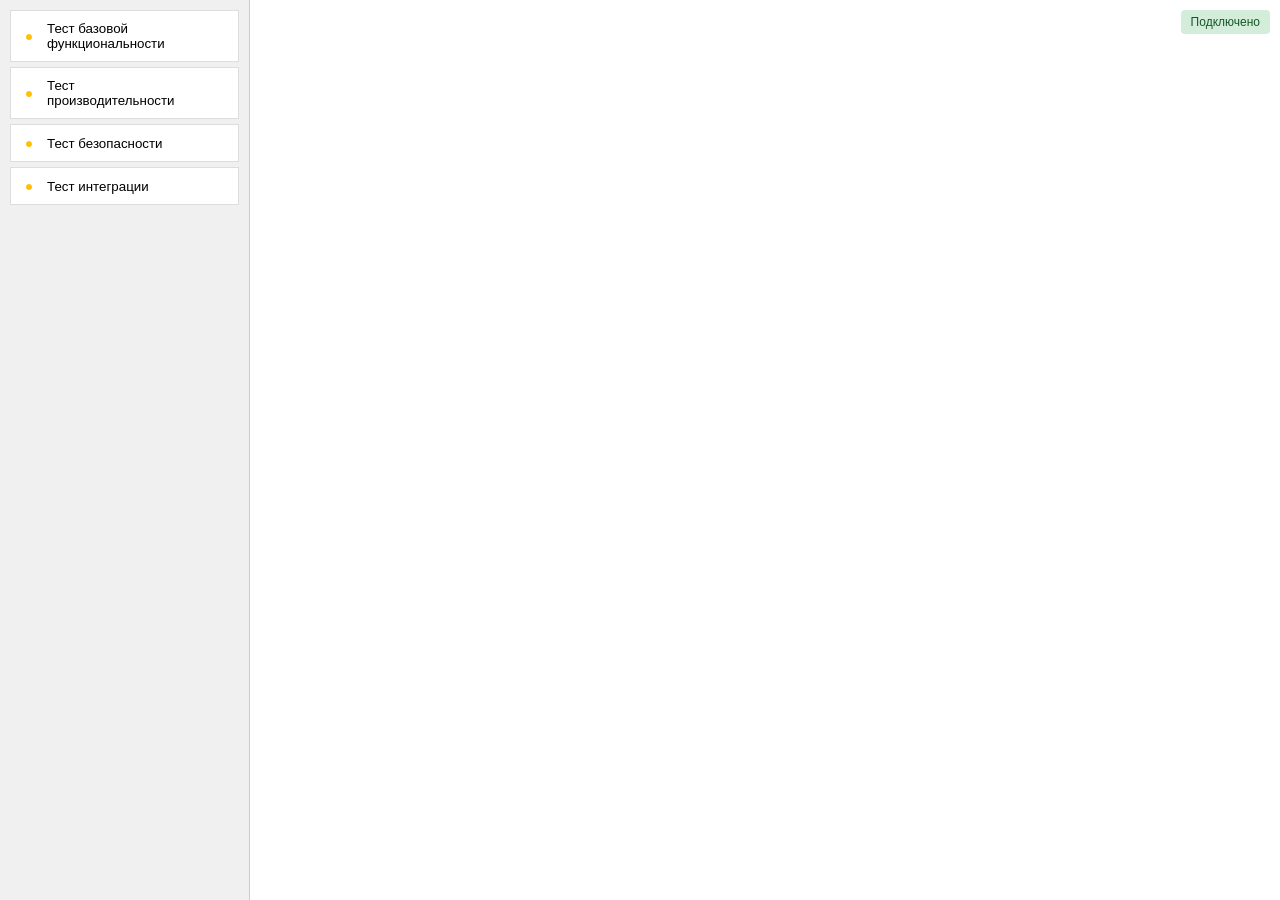
==== src/main/resources/static/main-page.html @ 1ab0d84e "merge perplexity proj" ====
<!DOCTYPE html>
<html lang="ru">
<head>
    <meta charset="UTF-8">
    <meta name="viewport" content="width=device-width, initial-scale=1.0">
    <title>Advanced Test System</title>
    <style>
        * {
            margin: 0;
            padding: 0;
            box-sizing: border-box;
        }
        
        body {
            font-family: Arial, sans-serif;
            height: 100vh;
            display: flex;
        }
        
        .sidebar {
            width: 250px;
            background: #f0f0f0;
            border-right: 1px solid #ccc;
            padding: 10px;
            overflow-y: auto;
        }
        
        .tab {
            display: flex;
            align-items: center;
            justify-content: space-between;
            width: 100%;
            padding: 10px;
            margin-bottom: 5px;
            background: white;
            border: 1px solid #ddd;
            cursor: pointer;
            text-align: left;
        }
        
        .tab:hover {
            background: #e9e9e9;
        }
        
        .tab.active {
            background: #007acc;
            color: white;
        }
        
        .tab-left {
            display: flex;
            align-items: center;
            flex: 1;
        }
        
        .tab-status {
            margin-right: 10px;
            font-size: 14px;
            min-width: 16px;
            height: 16px;
            display: flex;
            align-items: center;
            justify-content: center;
        }
        
        .tab-spinner {
            margin-left: 10px;
            min-width: 16px;
            height: 16px;
            display: flex;
            align-items: center;
            justify-content: center;
        }
        
        .main-content {
            flex: 1;
            display: flex;
            flex-direction: column;
            padding: 20px;
            height: 100vh;
            overflow: hidden;
        }
        
        .checks-container {
            display: flex;
            gap: 10px;
            margin-bottom: 20px;
            flex-wrap: wrap;
        }
        
        .check-tile {
            position: relative;
            padding: 15px 20px;
            background: #f8f8f8;
            border: 2px solid #ddd;
            border-radius: 5px;
            cursor: pointer;
            min-width: 120px;
            text-align: center;
            display: flex;
            align-items: center;
            justify-content: center;
        }
        
        .check-tile:hover {
            background: #e8e8e8;
        }
        
        .check-tile.active {
            border-color: #007acc;
            background: #e6f3ff;
        }
        
        .check-tile-status {
            position: absolute;
            top: 5px;
            left: 5px;
            font-size: 14px;
            width: 16px;
            height: 16px;
            display: flex;
            align-items: center;
            justify-content: center;
        }
        
        .check-tile-spinner {
            position: absolute;
            top: 5px;
            right: 5px;
            font-size: 14px;
            width: 16px;
            height: 16px;
            display: flex;
            align-items: center;
            justify-content: center;
        }
        
        .prompt-section {
            margin-bottom: 20px;
            border: 1px solid #ddd;
            border-radius: 4px;
            background: white;
        }
        
        .prompt-header {
            display: flex;
            justify-content: between;
            align-items: center;
            padding: 10px;
            background: #f8f8f8;
            border-bottom: 1px solid #ddd;
            cursor: pointer;
            user-select: none;
        }
        
        .prompt-title {
            font-weight: bold;
        }
        
        .collapse-btn {
            background: none;
            border: none;
            font-size: 16px;
            cursor: pointer;
            padding: 5px;
            margin-left: auto;
        }
        
        .prompt-content {
            padding: 10px;
        }
        
        .prompt-content.collapsed {
            display: none;
        }
        
        .prompt-input {
            width: 100%;
            min-height: 100px;
            padding: 10px;
            border: 1px solid #ccc;
            border-radius: 4px;
            resize: vertical;
            font-family: inherit;
            margin-bottom: 10px;
        }
        
        .fields-container {
            padding: 10px;
            background: #f9f9f9;
            border: 1px solid #ddd;
            border-radius: 4px;
            margin-bottom: 10px;
        }
        
        .fields-title {
            font-weight: bold;
            margin-bottom: 10px;
        }
        
        .field-item {
            display: inline-block;
            padding: 5px 10px;
            margin: 2px;
            background: #007acc;
            color: white;
            border-radius: 3px;
            cursor: grab;
            user-select: none;
        }
        
        .field-item:hover {
            background: #005a9e;
        }
        
        .field-item.selected {
            background: #ff6b35;
        }
        
        .field-item.dragging {
            opacity: 0.5;
            cursor: grabbing;
        }
        
        .json-viewer {
            background: #f5f5f5;
            border: 1px solid #ddd;
            border-radius: 4px;
            padding: 10px;
        }
        
        .json-viewer-title {
            font-weight: bold;
            margin-bottom: 5px;
            color: #333;
        }
        
        .json-content {
            background: #2d3748;
            color: #e2e8f0;
            padding: 10px;
            border-radius: 4px;
            font-family: 'Courier New', monospace;
            font-size: 12px;
            white-space: pre-wrap;
            max-height: 150px;
            overflow-y: auto;
        }
        
        .chat-area {
            flex: 1;
            display: flex;
            flex-direction: column;
            border: 1px solid #ccc;
            border-radius: 4px;
            background: white;
            min-height: 0;
            overflow: hidden;
        }
        
        .chat-messages {
            flex: 1;
            padding: 10px;
            overflow-y: auto;
            min-height: 0;
        }
        
        .chat-input-area {
            border-top: 1px solid #ccc;
            padding: 10px;
            background: #f9f9f9;
        }
        
        .chat-input-container {
            display: flex;
            gap: 10px;
            align-items: flex-end;
        }
        
        .chat-input {
            flex: 1;
            min-height: 40px;
            max-height: 120px;
            padding: 10px;
            border: 1px solid #ccc;
            border-radius: 4px;
            resize: none;
            font-family: inherit;
            overflow-y: auto;
        }
        
        .chat-buttons {
            display: flex;
            flex-direction: column;
            gap: 5px;
        }
        
        .chat-btn {
            padding: 8px 15px;
            border: none;
            border-radius: 4px;
            cursor: pointer;
            font-size: 12px;
            min-width: 70px;
        }
        
        .send-btn {
            background: #007acc;
            color: white;
        }
        
        .send-btn:hover:not(:disabled) {
            background: #005a9e;
        }
        
        .send-btn:disabled {
            background: #ccc;
            cursor: not-allowed;
        }
        
        .stop-btn {
            background: #dc3545;
            color: white;
        }
        
        .stop-btn:hover {
            background: #c82333;
        }
        
        .stop-btn:disabled {
            background: #ccc;
            cursor: not-allowed;
        }
        
        .chat-message {
            margin-bottom: 10px;
            padding: 8px;
            border-radius: 4px;
        }
        
        .chat-message.user {
            background: #e3f2fd;
            text-align: right;
        }
        
        .chat-message.system {
            background: #f3e5f5;
        }
        
        .chat-message.comment {
            background: #fff3cd;
            font-style: italic;
            color: #856404;
        }
        
        .chat-message.match {
            background: #d4edda;
            color: #155724;
            font-weight: bold;
        }
        
        .hidden {
            display: none;
        }
        
        .loading {
            opacity: 0.6;
            pointer-events: none;
        }
        
        /* Индикаторы статуса */
        .status-success {
            color: #28a745;
        }
        
        .status-error {
            color: #dc3545;
        }
        
        .status-warning {
            color: #ffc107;
        }
        
        .status-processing {
            color: #007bff;
        }
        
        .status-matched {
            color: #28a745;
            font-weight: bold;
        }
        
        /* Спиннер */
        .spinner {
            width: 14px;
            height: 14px;
            border: 2px solid #f3f3f3;
            border-top: 2px solid #007bff;
            border-radius: 50%;
            animation: spin 1s linear infinite;
        }
        
        @keyframes spin {
            0% { transform: rotate(0deg); }
            100% { transform: rotate(360deg); }
        }
        
        /* Статус подключения SSE */
        .connection-status {
            position: fixed;
            top: 10px;
            right: 10px;
            padding: 5px 10px;
            border-radius: 4px;
            font-size: 12px;
            z-index: 1000;
        }
        
        .connection-status.connected {
            background: #d4edda;
            color: #155724;
        }
        
        .connection-status.disconnected {
            background: #f8d7da;
            color: #721c24;
        }
        
        .connection-status.connecting {
            background: #fff3cd;
            color: #856404;
        }
    </style>
</head>
<body>
    <div class="connection-status connecting" id="connection-status">Подключение...</div>
    
    <div class="sidebar">
        <div id="tabs-container"></div>
    </div>
    
    <div class="main-content">
        <div id="content-area" class="hidden">
            <div class="checks-container" id="checks-container"></div>
            
            <div id="details-section" class="hidden">
                <div class="prompt-section">
                    <div class="prompt-header" onclick="testSystem.togglePromptSection()">
                        <span class="prompt-title">Настройка промпта</span>
                        <button class="collapse-btn" id="collapse-btn">▼</button>
                    </div>
                    <div class="prompt-content" id="prompt-content">
                        <textarea 
                            id="prompt-input" 
                            class="prompt-input" 
                            placeholder="Введите промпт..."
                        ></textarea>
                        
                        <div class="fields-container">
                            <div class="fields-title">Доступные плейсхолдеры (перетащите в поле выше):</div>
                            <div id="fields-list"></div>
                        </div>
                        
                        <div class="json-viewer">
                            <div class="json-viewer-title">Значение плейсхолдера:</div>
                            <div class="json-content" id="json-content">Выберите плейсхолдер для просмотра его значения</div>
                        </div>
                    </div>
                </div>
                
                <div class="chat-area" id="chat-area">
                    <div class="chat-messages" id="chat-messages">
                        <div class="chat-message system">Выберите проверку и введите промпт для начала чата</div>
                    </div>
                    <div class="chat-input-area">
                        <div class="chat-input-container">
                            <textarea 
                                id="chat-input" 
                                class="chat-input" 
                                placeholder="Введите сообщение... (Ctrl+Enter для отправки)"
                                rows="1"
                            ></textarea>
                            <div class="chat-buttons">
                                <button id="send-btn" class="chat-btn send-btn">Отправить</button>
                                <button id="stop-btn" class="chat-btn stop-btn hidden">Остановить</button>
                            </div>
                        </div>
                    </div>
                </div>
            </div>
        </div>
    </div>

    <script>
        // Основной класс системы тестов с сохранением данных
        class TestSystem {
            constructor() {
                this.tests = [];
                this.checks = [];
                this.fields = [];
                this.currentTest = null;
                this.currentCheck = null;
                
                // Сохраняемые данные для каждой комбинации тест+проверка
                this.savedData = {
                    prompts: {}, // testId_checkId: prompt
                    chats: {},   // testId_checkId: messages[]
                    statuses: {
                        tests: {},   // testId: status
                        checks: {},  // checkId: status
                        processing: { // testId_checkId: boolean
                            tests: {},
                            checks: {}
                        }
                    }
                };
                
                // Восстанавливаем данные из localStorage
                this.loadFromStorage();
                
                this.init();
            }
            
            async init() {
                await this.loadTests();
                await this.loadChecks();
                await this.loadFields();
                this.setupEventListeners();
                this.initSSE();
            }
            
            // Сохранение/загрузка данных
            saveToStorage() {
                try {
                    localStorage.setItem('testSystemData', JSON.stringify(this.savedData));
                } catch (error) {
                    console.warn('Не удалось сохранить данные в localStorage:', error);
                }
            }
            
            loadFromStorage() {
                try {
                    const saved = localStorage.getItem('testSystemData');
                    if (saved) {
                        this.savedData = { ...this.savedData, ...JSON.parse(saved) };
                    }
                } catch (error) {
                    console.warn('Не удалось загрузить данные из localStorage:', error);
                }
            }
            
            // Получение ключа для сохранения данных
            getDataKey(testId, checkId) {
                return `${testId}_${checkId}`;
            }
            
            async loadTests() {
                try {
                    // В реальном приложении: const response = await fetch('/tests');
                    const mockTests = [
                        { id: 1, name: 'Тест базовой функциональности' },
                        { id: 2, name: 'Тест производительности' },
                        { id: 3, name: 'Тест безопасности' },
                        { id: 4, name: 'Тест интеграции' }
                    ];
                    
                    this.tests = mockTests;
                    
                    // Инициализируем статусы по умолчанию, если их нет
                    mockTests.forEach(test => {
                        if (!(test.id in this.savedData.statuses.tests)) {
                            this.savedData.statuses.tests[test.id] = 'warning';
                        }
                    });
                    
                    this.renderTabs();
                } catch (error) {
                    console.error('Ошибка загрузки тестов:', error);
                }
            }
            
            async loadChecks() {
                try {
                    // В реальном приложении: const response = await fetch('/checks');
                    const mockChecks = [
                        { id: 1, name: 'Проверка A' },
                        { id: 2, name: 'Проверка B' },
                        { id: 3, name: 'Проверка C' },
                        { id: 4, name: 'Проверка D' }
                    ];
                    
                    this.checks = mockChecks;
                    
                    // Инициализируем статусы по умолчанию
                    mockChecks.forEach(check => {
                        if (!(check.id in this.savedData.statuses.checks)) {
                            this.savedData.statuses.checks[check.id] = 'warning';
                        }
                    });
                } catch (error) {
                    console.error('Ошибка загрузки проверок:', error);
                }
            }
            
            async loadFields() {
                try {
                    // В реальном приложении: const response = await fetch('/fields');
                    const mockFields = [
                        { 
                            id: 1, 
                            name: '{user_name}', 
                            description: 'Имя пользователя',
                            value: {
                                "type": "string",
                                "example": "Иван Иванов",
                                "source": "user_profile"
                            }
                        },
                        { 
                            id: 2, 
                            name: '{user_email}', 
                            description: 'Email пользователя',
                            value: {
                                "type": "string",
                                "format": "email",
                                "example": "ivan.ivanov@example.com",
                                "validation": "required"
                            }
                        },
                        { 
                            id: 3, 
                            name: '{current_date}', 
                            description: 'Текущая дата',
                            value: {
                                "type": "datetime",
                                "format": "ISO 8601",
                                "example": "2025-09-28T10:30:00Z",
                                "timezone": "UTC"
                            }
                        },
                        { 
                            id: 4, 
                            name: '{system_version}', 
                            description: 'Версия системы',
                            value: {
                                "type": "string",
                                "current": "v2.4.1",
                                "release_date": "2025-09-15",
                                "changelog_url": "/api/changelog"
                            }
                        },
                        { 
                            id: 5, 
                            name: '{request_id}', 
                            description: 'ID запроса',
                            value: {
                                "type": "uuid",
                                "format": "UUID v4",
                                "example": "123e4567-e89b-12d3-a456-426614174000",
                                "auto_generated": true
                            }
                        }
                    ];
                    
                    this.fields = mockFields;
                    this.renderFields();
                } catch (error) {
                    console.error('Ошибка загрузки полей:', error);
                }
            }
            
            renderTabs() {
                const container = document.getElementById('tabs-container');
                container.innerHTML = '';
                
                this.tests.forEach(test => {
                    const tab = document.createElement('button');
                    tab.className = 'tab';
                    if (this.currentTest && this.currentTest.id === test.id) {
                        tab.classList.add('active');
                    }
                    tab.onclick = () => this.selectTest(test);
                    
                    const leftPart = document.createElement('div');
                    leftPart.className = 'tab-left';
                    
                    const status = document.createElement('span');
                    status.className = 'tab-status';
                    status.innerHTML = this.getStatusIcon(this.savedData.statuses.tests[test.id]);
                    
                    const content = document.createElement('span');
                    content.textContent = test.name;
                    
                    const spinner = document.createElement('span');
                    spinner.className = 'tab-spinner';
                    if (this.savedData.statuses.processing.tests[test.id]) {
                        spinner.innerHTML = '<div class="spinner"></div>';
                    }
                    
                    leftPart.appendChild(status);
                    leftPart.appendChild(content);
                    tab.appendChild(leftPart);
                    tab.appendChild(spinner);
                    
                    container.appendChild(tab);
                });
            }
            
            selectTest(test) {
                // Сохраняем текущие данные перед переключением
                this.saveCurrentData();
                
                this.currentTest = test;
                this.currentCheck = null;
                
                // Обновляем активную вкладку
                document.querySelectorAll('.tab').forEach(tab => tab.classList.remove('active'));
                event.target.closest('.tab').classList.add('active');
                
                this.renderChecks();
                document.getElementById('content-area').classList.remove('hidden');
                document.getElementById('details-section').classList.add('hidden');
            }
            
            renderChecks() {
                const container = document.getElementById('checks-container');
                container.innerHTML = '';
                
                this.checks.forEach(check => {
                    const tile = document.createElement('div');
                    tile.className = 'check-tile';
                    if (this.currentCheck && this.currentCheck.id === check.id) {
                        tile.classList.add('active');
                    }
                    tile.onclick = () => this.selectCheck(check);
                    
                    const content = document.createTextNode(check.name);
                    tile.appendChild(content);
                    
                    const status = document.createElement('span');
                    status.className = 'check-tile-status';
                    status.innerHTML = this.getStatusIcon(this.savedData.statuses.checks[check.id]);
                    tile.appendChild(status);
                    
                    const spinner = document.createElement('span');
                    spinner.className = 'check-tile-spinner';
                    const key = this.getDataKey(this.currentTest.id, check.id);
                    if (this.savedData.statuses.processing.checks[key]) {
                        spinner.innerHTML = '<div class="spinner"></div>';
                    }
                    tile.appendChild(spinner);
                    
                    container.appendChild(tile);
                });
            }
            
            async selectCheck(check) {
                // Сохраняем текущие данные
                this.saveCurrentData();
                
                this.currentCheck = check;
                
                // Обновляем активную плитку
                document.querySelectorAll('.check-tile').forEach(tile => tile.classList.remove('active'));
                event.target.classList.add('active');
                
                // Загружаем сохраненные данные для данной комбинации
                this.loadCurrentData();
                
                document.getElementById('details-section').classList.remove('hidden');
            }
            
            // Сохранение текущих данных промпта и чата
            saveCurrentData() {
                if (!this.currentTest || !this.currentCheck) return;
                
                const key = this.getDataKey(this.currentTest.id, this.currentCheck.id);
                
                // Сохраняем промпт
                const promptInput = document.getElementById('prompt-input');
                if (promptInput) {
                    this.savedData.prompts[key] = promptInput.value;
                }
                
                // Сохраняем чат
                const chatMessages = document.getElementById('chat-messages');
                if (chatMessages) {
                    const messages = Array.from(chatMessages.children).map(msg => ({
                        type: msg.className.split(' ')[1] || 'system',
                        text: msg.textContent
                    }));
                    this.savedData.chats[key] = messages;
                }
                
                this.saveToStorage();
            }
            
            // Загрузка сохраненных данных для текущей комбинации
            loadCurrentData() {
                if (!this.currentTest || !this.currentCheck) return;
                
                const key = this.getDataKey(this.currentTest.id, this.currentCheck.id);
                
                // Загружаем промпт
                const promptInput = document.getElementById('prompt-input');
                if (promptInput) {
                    promptInput.value = this.savedData.prompts[key] || '';
                }
                
                // Загружаем чат
                const chatMessages = document.getElementById('chat-messages');
                if (chatMessages) {
                    const messages = this.savedData.chats[key] || [
                        { type: 'system', text: 'Чат готов к работе' }
                    ];
                    
                    chatMessages.innerHTML = '';
                    messages.forEach(msg => {
                        const messageDiv = document.createElement('div');
                        messageDiv.className = `chat-message ${msg.type}`;
                        messageDiv.textContent = msg.text;
                        chatMessages.appendChild(messageDiv);
                    });
                    
                    chatMessages.scrollTop = chatMessages.scrollHeight;
                }
            }
            
            renderFields() {
                const container = document.getElementById('fields-list');
                container.innerHTML = '';
                
                this.fields.forEach(field => {
                    const fieldElement = document.createElement('span');
                    fieldElement.className = 'field-item';
                    fieldElement.textContent = field.name;
                    fieldElement.draggable = true;
                    fieldElement.title = field.description;
                    
                    // Клик для просмотра JSON
                    fieldElement.addEventListener('click', () => {
                        this.showFieldJson(field);
                        document.querySelectorAll('.field-item').forEach(item => 
                            item.classList.remove('selected')
                        );
                        fieldElement.classList.add('selected');
                    });
                    
                    fieldElement.addEventListener('dragstart', (e) => {
                        e.dataTransfer.setData('text/plain', field.name);
                        fieldElement.classList.add('dragging');
                    });
                    
                    fieldElement.addEventListener('dragend', () => {
                        fieldElement.classList.remove('dragging');
                    });
                    
                    container.appendChild(fieldElement);
                });
            }
            
            showFieldJson(field) {
                const jsonContent = document.getElementById('json-content');
                const jsonViewer = document.querySelector('.json-viewer-title');
                
                jsonViewer.textContent = `Значение плейсхолдера ${field.name}:`;
                const formattedJson = JSON.stringify(field.value, null, 2);
                jsonContent.textContent = formattedJson;
            }
            
            togglePromptSection() {
                const content = document.getElementById('prompt-content');
                const btn = document.getElementById('collapse-btn');
                
                if (content.classList.contains('collapsed')) {
                    content.classList.remove('collapsed');
                    btn.textContent = '▼';
                } else {
                    content.classList.add('collapsed');
                    btn.textContent = '▲';
                }
            }
            
            setupEventListeners() {
                const promptInput = document.getElementById('prompt-input');
                
                // Drag and drop для textarea
                promptInput.addEventListener('dragover', (e) => {
                    e.preventDefault();
                    promptInput.style.backgroundColor = '#f0f8ff';
                });
                
                promptInput.addEventListener('dragleave', () => {
                    promptInput.style.backgroundColor = '';
                });
                
                promptInput.addEventListener('drop', (e) => {
                    e.preventDefault();
                    promptInput.style.backgroundColor = '';
                    
                    const placeholder = e.dataTransfer.getData('text/plain');
                    const cursorPos = promptInput.selectionStart;
                    const textBefore = promptInput.value.substring(0, cursorPos);
                    const textAfter = promptInput.value.substring(cursorPos);
                    
                    promptInput.value = textBefore + placeholder + textAfter;
                    promptInput.selectionStart = promptInput.selectionEnd = cursorPos + placeholder.length;
                    promptInput.focus();
                    
                    // Автосохранение
                    this.saveCurrentData();
                });
                
                // Автосохранение при изменении промпта
                promptInput.addEventListener('input', () => {
                    this.saveCurrentData();
                });
                
                // Enter для отправки из промпта
                promptInput.addEventListener('keydown', (e) => {
                    if (e.key === 'Enter' && e.ctrlKey) {
                        this.sendPromptToChat();
                    }
                });
                
                // Настройка чата
                this.setupChatListeners();
                
                // Сохранение данных при закрытии страницы
                window.addEventListener('beforeunload', () => {
                    this.saveCurrentData();
                });
                
                // Автосохранение каждые 10 секунд
                setInterval(() => {
                    this.saveCurrentData();
                }, 10000);
            }
            
            setupChatListeners() {
                const chatInput = document.getElementById('chat-input');
                const sendBtn = document.getElementById('send-btn');
                const stopBtn = document.getElementById('stop-btn');
                
                // Авто-ресайз textarea
                chatInput.addEventListener('input', function() {
                    this.style.height = 'auto';
                    this.style.height = Math.min(this.scrollHeight, 120) + 'px';
                });
                
                // Отправка по Ctrl+Enter
                chatInput.addEventListener('keydown', (e) => {
                    if (e.key === 'Enter' && e.ctrlKey) {
                        e.preventDefault();
                        this.sendChatMessage();
                    }
                });
                
                // Кнопка отправки
                sendBtn.addEventListener('click', () => {
                    this.sendChatMessage();
                });
                
                // Кнопка остановки
                stopBtn.addEventListener('click', () => {
                    this.stopChatResponse();
                });
            }
            
            sendPromptToChat() {
                const promptInput = document.getElementById('prompt-input');
                const message = promptInput.value.trim();
                
                if (!message || !this.currentCheck) return;
                
                ChatManager.sendMessage(message, this.currentTest, this.currentCheck);
            }
            
            sendChatMessage() {
                const chatInput = document.getElementById('chat-input');
                const message = chatInput.value.trim();
                
                if (!message || !this.currentCheck) return;
                
                ChatManager.sendMessage(message, this.currentTest, this.currentCheck);
                chatInput.value = '';
                chatInput.style.height = 'auto';
            }
            
            stopChatResponse() {
                ChatManager.stopResponse();
            }
            
            addChatMessage(message, type, testId, checkId) {
                const key = this.getDataKey(testId, checkId);
                
                // Добавляем в сохраненные данные
                if (!this.savedData.chats[key]) {
                    this.savedData.chats[key] = [];
                }
                this.savedData.chats[key].push({ type, text: message });
                
                // Проверяем на соответствие и обновляем статус
                if (message.toLowerCase().includes('соответствует')) {
                    this.savedData.statuses.checks[checkId] = 'success';
                    this.savedData.statuses.tests[testId] = 'success';
                }
                
                // Если это текущий активный чат, добавляем визуально
                if (this.currentTest && this.currentCheck && 
                    this.currentTest.id === testId && this.currentCheck.id === checkId) {
                    
                    const chatMessages = document.getElementById('chat-messages');
                    const messageDiv = document.createElement('div');
                    messageDiv.className = `chat-message ${type}`;
                    
                    // Специальный класс для сообщений с "Соответствует"
                    if (message.toLowerCase().includes('соответствует')) {
                        messageDiv.className += ' match';
                    }
                    
                    messageDiv.textContent = message;
                    chatMessages.appendChild(messageDiv);
                    chatMessages.scrollTop = chatMessages.scrollHeight;
                }
                
                // Обновляем индикаторы
                this.updateIndicators();
                this.saveToStorage();
                
                return Date.now(); // Возвращаем ID сообщения
            }
            
            // Получение иконки статуса
            getStatusIcon(status) {
                switch(status) {
                    case 'success':
                        return '<span class="status-success">✓</span>';
                    case 'error':
                        return '<span class="status-error">✗</span>';
                    case 'warning':
                        return '<span class="status-warning">●</span>';
                    case 'matched':
                        return '<span class="status-matched">✓</span>';
                    default:
                        return '<span class="status-warning">●</span>';
                }
            }
            
            // Обновление индикаторов статуса
            updateIndicators() {
                // Обновляем вкладки
                document.querySelectorAll('.tab').forEach((tab, index) => {
                    const test = this.tests[index];
                    if (test) {
                        const statusEl = tab.querySelector('.tab-status');
                        if (statusEl) {
                            statusEl.innerHTML = this.getStatusIcon(this.savedData.statuses.tests[test.id]);
                        }
                        
                        const spinnerEl = tab.querySelector('.tab-spinner');
                        if (spinnerEl) {
                            spinnerEl.innerHTML = this.savedData.statuses.processing.tests[test.id] ? 
                                '<div class="spinner"></div>' : '';
                        }
                    }
                });
                
                // Обновляем плитки (только если выбран тест)
                if (this.currentTest) {
                    document.querySelectorAll('.check-tile').forEach((tile, index) => {
                        const check = this.checks[index];
                        if (check) {
                            const statusEl = tile.querySelector('.check-tile-status');
                            if (statusEl) {
                                statusEl.innerHTML = this.getStatusIcon(this.savedData.statuses.checks[check.id]);
                            }
                            
                            const spinnerEl = tile.querySelector('.check-tile-spinner');
                            if (spinnerEl) {
                                const key = this.getDataKey(this.currentTest.id, check.id);
                                spinnerEl.innerHTML = this.savedData.statuses.processing.checks[key] ? 
                                    '<div class="spinner"></div>' : '';
                            }
                        }
                    });
                }
            }
            
            // Установка статуса обработки
            setProcessingStatus(isProcessing, testId, checkId) {
                const key = this.getDataKey(testId, checkId);
                
                this.savedData.statuses.processing.tests[testId] = isProcessing;
                this.savedData.statuses.processing.checks[key] = isProcessing;
                
                this.updateIndicators();
                this.saveToStorage();
            }
            
            // Инициализация SSE подключения
            initSSE() {
                SSEManager.connect();
            }
        }
    </script>

    <script>
        // Менеджер чата с поддержкой фонового режима
        class ChatManager {
            static activeRequests = new Map(); // testId_checkId -> AbortController
            
            static async sendMessage(message, test, check) {
                const key = testSystem.getDataKey(test.id, check.id);
                
                // Проверяем, не идет ли уже обработка для данной комбинации
                if (this.activeRequests.has(key)) {
                    return;
                }
                
                const controller = new AbortController();
                this.activeRequests.set(key, controller);
                
                // Обновляем кнопки только для активного чата
                if (testSystem.currentTest && testSystem.currentCheck && 
                    testSystem.currentTest.id === test.id && testSystem.currentCheck.id === check.id) {
                    this.updateButtons(true);
                }
                
                // Устанавливаем статус обработки
                testSystem.setProcessingStatus(true, test.id, check.id);
                
                // Добавляем сообщение пользователя
                testSystem.addChatMessage(message, 'user', test.id, check.id);
                
                // Добавляем комментарий о начале обработки
                testSystem.addChatMessage(
                    `Начинаю обработку для теста "${test.name}", проверка "${check.name}"...`, 
                    'comment', test.id, check.id
                );
                
                try {
                    await this.processMessage(message, test, check, controller);
                } catch (error) {
                    console.error('Ошибка отправки сообщения:', error);
                    testSystem.addChatMessage(
                        'Ошибка при отправке сообщения. Попробуйте еще раз.', 
                        'system', test.id, check.id
                    );
                } finally {
                    this.activeRequests.delete(key);
                    
                    // Обновляем кнопки только для активного чата
                    if (testSystem.currentTest && testSystem.currentCheck && 
                        testSystem.currentTest.id === test.id && testSystem.currentCheck.id === check.id) {
                        this.updateButtons(false);
                    }
                    
                    // Убираем статус обработки
                    testSystem.setProcessingStatus(false, test.id, check.id);
                }
            }
            
            static async processMessage(message, test, check, controller) {
                const typingId = testSystem.addChatMessage('Печатает...', 'system', test.id, check.id);
                
                try {
                    // Имитация API запроса (замените на реальный fetch)
                    await new Promise((resolve, reject) => {
                        const timeout = setTimeout(() => {
                            if (controller.signal.aborted) {
                                reject(new Error('Запрос отменен'));
                                return;
                            }
                            resolve();
                        }, 3000);
                        
                        controller.signal.addEventListener('abort', () => {
                            clearTimeout(timeout);
                            reject(new Error('Запрос отменен'));
                        });
                    });
                    
                    // Удаляем индикатор печатания
                    this.removeTypingMessage(typingId, test.id, check.id);
                    
                    // Генерируем ответ
                    const response = this.generateMockResponse(message, test, check);
                    testSystem.addChatMessage(response, 'system', test.id, check.id);
                    
                    // Добавляем комментарий о завершении
                    testSystem.addChatMessage(
                        `Обработка завершена для проверки "${check.name}"`, 
                        'comment', test.id, check.id
                    );
                    
                } catch (error) {
                    this.removeTypingMessage(typingId, test.id, check.id);
                    
                    if (error.message === 'Запрос отменен') {
                        testSystem.addChatMessage(
                            'Запрос был остановлен пользователем.', 
                            'comment', test.id, check.id
                        );
                    } else {
                        testSystem.addChatMessage(
                            'Произошла ошибка при получении ответа.', 
                            'system', test.id, check.id
                        );
                    }
                }
            }
            
            static generateMockResponse(message, test, check) {
                const responses = [
                    `Анализирую ваш запрос для теста "${test.name}", проверка "${check.name}"...`,
                    `Выполняю проверку "${check.name}" с параметрами: ${message.substring(0, 100)}...`,
                    `Результат проверки "${check.name}": Найдено 3 совпадения, 1 предупреждение.`,
                    `Проверка "${check.name}" соответствует требованиям. Все тесты пройдены.`,
                    `Обнаружена потенциальная проблема в тесте "${test.name}". Рекомендую проверить параметры.`
                ];
                
                return responses[Math.floor(Math.random() * responses.length)];
            }
            
            static removeTypingMessage(messageId, testId, checkId) {
                const key = testSystem.getDataKey(testId, checkId);
                
                // Удаляем из сохраненных данных
                if (testSystem.savedData.chats[key]) {
                    testSystem.savedData.chats[key] = testSystem.savedData.chats[key]
                        .filter(msg => msg.text !== 'Печатает...');
                }
                
                // Если это активный чат, удаляем визуально
                if (testSystem.currentTest && testSystem.currentCheck && 
                    testSystem.currentTest.id === testId && testSystem.currentCheck.id === checkId) {
                    
                    const chatMessages = document.getElementById('chat-messages');
                    const typingMessages = Array.from(chatMessages.children)
                        .filter(msg => msg.textContent === 'Печатает...');
                    typingMessages.forEach(msg => msg.remove());
                }
            }
            
            static stopResponse() {
                if (!testSystem.currentTest || !testSystem.currentCheck) return;
                
                const key = testSystem.getDataKey(testSystem.currentTest.id, testSystem.currentCheck.id);
                const controller = this.activeRequests.get(key);
                
                if (controller) {
                    controller.abort();
                }
            }
            
            static updateButtons(isProcessing) {
                const sendBtn = document.getElementById('send-btn');
                const stopBtn = document.getElementById('stop-btn');
                
                if (sendBtn && stopBtn) {
                    if (isProcessing) {
                        sendBtn.classList.add('hidden');
                        stopBtn.classList.remove('hidden');
                        stopBtn.disabled = false;
                    } else {
                        sendBtn.classList.remove('hidden');
                        stopBtn.classList.add('hidden');
                        sendBtn.disabled = false;
                    }
                }
            }
        }
    </script>

    <script>
        // Менеджер SSE подключения
        class SSEManager {
            static eventSource = null;
            static reconnectTimeout = null;
            static reconnectDelay = 5000;
            
            static connect() {
                const statusEl = document.getElementById('connection-status');
                
                try {
                    // В реальном приложении замените на ваш SSE endpoint
                    // this.eventSource = new EventSource('/api/sse');
                    
                    // Имитация SSE подключения
                    this.simulateSSE();
                    
                    statusEl.textContent = 'Подключено';
                    statusEl.className = 'connection-status connected';
                    
                } catch (error) {
                    console.error('Ошибка подключения SSE:', error);
                    this.handleDisconnect();
                }
            }
            
            static simulateSSE() {
                // Имитация получения обновлений через SSE
                setInterval(() => {
                    if (Math.random() < 0.1) { // 10% шанс получить обновление
                        this.handleUpdate({
                            type: 'chat_message',
                            data: {
                                testId: Math.floor(Math.random() * 4) + 1,
                                checkId: Math.floor(Math.random() * 4) + 1,
                                message: 'Автоматическое обновление из системы',
                                messageType: 'system'
                            }
                        });
                    }
                }, 10000); // Каждые 10 секунд
            }
            
            static handleUpdate(event) {
                try {
                    const data = typeof event.data === 'string' ? JSON.parse(event.data) : event.data;
                    
                    switch (event.type || data.type) {
                        case 'chat_message':
                            this.handleChatMessage(data);
                            break;
                            
                        case 'status_update':
                            this.handleStatusUpdate(data);
                            break;
                            
                        case 'processing_start':
                            testSystem.setProcessingStatus(true, data.testId, data.checkId);
                            break;
                            
                        case 'processing_end':
                            testSystem.setProcessingStatus(false, data.testId, data.checkId);
                            break;
                            
                        default:
                            console.log('Неизвестный тип события SSE:', event.type);
                    }
                } catch (error) {
                    console.error('Ошибка обработки SSE события:', error);
                }
            }
            
            static handleChatMessage(data) {
                if (data.testId && data.checkId && data.message) {
                    testSystem.addChatMessage(
                        data.message, 
                        data.messageType || 'system', 
                        data.testId, 
                        data.checkId
                    );
                }
            }
            
            static handleStatusUpdate(data) {
                if (data.testId && data.status) {
                    testSystem.savedData.statuses.tests[data.testId] = data.status;
                }
                
                if (data.checkId && data.status) {
                    testSystem.savedData.statuses.checks[data.checkId] = data.status;
                }
                
                testSystem.updateIndicators();
                testSystem.saveToStorage();
            }
            
            static handleDisconnect() {
                const statusEl = document.getElementById('connection-status');
                statusEl.textContent = 'Отключено';
                statusEl.className = 'connection-status disconnected';
                
                // Попытка переподключения
                if (this.reconnectTimeout) {
                    clearTimeout(this.reconnectTimeout);
                }
                
                this.reconnectTimeout = setTimeout(() => {
                    statusEl.textContent = 'Переподключение...';
                    statusEl.className = 'connection-status connecting';
                    this.connect();
                }, this.reconnectDelay);
            }
            
            static disconnect() {
                if (this.eventSource) {
                    this.eventSource.close();
                    this.eventSource = null;
                }
                
                if (this.reconnectTimeout) {
                    clearTimeout(this.reconnectTimeout);
                    this.reconnectTimeout = null;
                }
            }
        }
        
        // Инициализация приложения
        document.addEventListener('DOMContentLoaded', () => {
            window.testSystem = new TestSystem();
        });
        
        // Отключение SSE при закрытии страницы
        window.addEventListener('beforeunload', () => {
            SSEManager.disconnect();
        });
    </script>
</body>
</html>
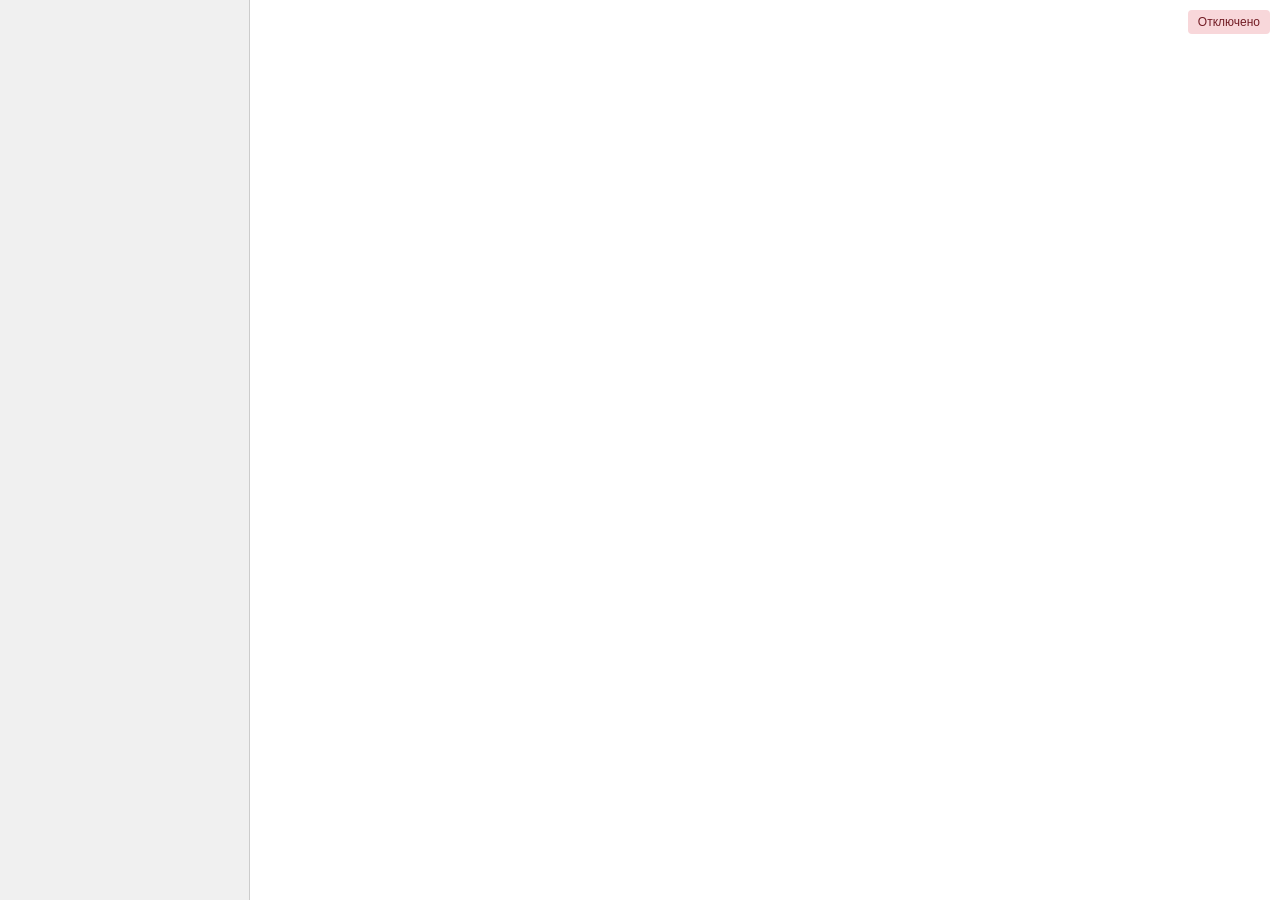
==== commit c9f34571: "+ upd main-page.html: добавил эндпоинт для получения полей теста и несколько todo" ====
--- a/src/main/resources/static/main-page.html
+++ b/src/main/resources/static/main-page.html
@@ -490,8 +490,80 @@
             </div>
         </div>
     </div>
-
+    <div id="app-data-storage" style="display: none;"></div>
     <script>
+        // Моки данных
+        const MockData = {
+            tests: [
+                { id: 1, name: 'Тест базовой функциональности' },
+                { id: 2, name: 'Тест производительности' },
+                { id: 3, name: 'Тест безопасности' },
+                { id: 4, name: 'Тест интеграции' }
+            ],
+            
+            checks: [
+                { id: 1, name: 'Проверка A' },
+                { id: 2, name: 'Проверка B' },
+                { id: 3, name: 'Проверка C' },
+                { id: 4, name: 'Проверка D' }
+            ],
+            
+            fields: [
+                { 
+                    id: 1, 
+                    name: 'user_name', 
+                    value: {
+                        "type": "string",
+                        "example": "Иван Иванов",
+                        "source": "user_profile"
+                    }
+                },
+                { 
+                    id: 2, 
+                    name: 'user_email', 
+                    value: {
+                        "type": "string",
+                        "format": "email",
+                        "example": "ivan.ivanov@example.com",
+                        "validation": "required"
+                    }
+                },
+                { 
+                    id: 3, 
+                    name: 'current_date', 
+                    value: {
+                        "type": "datetime",
+                        "format": "ISO 8601",
+                        "example": "2025-09-28T10:30:00Z",
+                        "timezone": "UTC"
+                    }
+                },
+                { 
+                    id: 4, 
+                    name: 'system_version', 
+                    value: {
+                        "type": "string",
+                        "current": "v2.4.1",
+                        "release_date": "2025-09-15",
+                        "changelog_url": "/api/changelog"
+                    }
+                },
+                { 
+                    id: 5, 
+                    name: 'request_id', 
+                    value: {
+                        "type": "uuid",
+                        "format": "UUID v4",
+                        "example": "123e4567-e89b-12d3-a456-426614174000",
+                        "auto_generated": true
+                    }
+                }
+            ]
+        };
+        
+        // Проверка на использование моков
+        const useMocks = new URLSearchParams(window.location.search).get('mocks') === 'true';
+        
         // Основной класс системы тестов с сохранением данных
         class TestSystem {
             constructor() {
@@ -522,9 +594,11 @@
             }
             
             async init() {
-                await this.loadTests();
-                await this.loadChecks();
-                await this.loadFields();
+                await Promise.all([
+                    this.loadTests(),
+                    this.loadChecks(),
+                    this.loadFields()
+                ]);
                 this.setupEventListeners();
                 this.initSSE();
             }
@@ -532,20 +606,27 @@
             // Сохранение/загрузка данных
             saveToStorage() {
                 try {
-                    localStorage.setItem('testSystemData', JSON.stringify(this.savedData));
+                    // Сохраняем данные в памяти (объект this.savedData уже содержит все данные)
+                    // Дополнительно можно сохранить в скрытый элемент на странице
+                    const dataElement = document.getElementById('app-data-storage');
+                    if (dataElement) {
+                        dataElement.textContent = JSON.stringify(this.savedData);
+                    }
                 } catch (error) {
-                    console.warn('Не удалось сохранить данные в localStorage:', error);
-                }
-            }
-            
+                    console.warn('Не удалось сохранить данные:', error);
+                }
+            }
+
             loadFromStorage() {
                 try {
-                    const saved = localStorage.getItem('testSystemData');
-                    if (saved) {
-                        this.savedData = { ...this.savedData, ...JSON.parse(saved) };
+                    // Загружаем данные из скрытого элемента на странице
+                    const dataElement = document.getElementById('app-data-storage');
+                    if (dataElement && dataElement.textContent) {
+                        const saved = JSON.parse(dataElement.textContent);
+                        this.savedData = { ...this.savedData, ...saved };
                     }
                 } catch (error) {
-                    console.warn('Не удалось загрузить данные из localStorage:', error);
+                    console.warn('Не удалось загрузить данные:', error);
                 }
             }
             
@@ -554,122 +635,73 @@
                 return `${testId}_${checkId}`;
             }
             
+            // - получение списка тестов без деталей
+            // - отрисовка сайдбара со списком тестов
             async loadTests() {
-                try {
-                    // В реальном приложении: const response = await fetch('/tests');
-                    const mockTests = [
-                        { id: 1, name: 'Тест базовой функциональности' },
-                        { id: 2, name: 'Тест производительности' },
-                        { id: 3, name: 'Тест безопасности' },
-                        { id: 4, name: 'Тест интеграции' }
-                    ];
-                    
-                    this.tests = mockTests;
-                    
-                    // Инициализируем статусы по умолчанию, если их нет
-                    mockTests.forEach(test => {
-                        if (!(test.id in this.savedData.statuses.tests)) {
-                            this.savedData.statuses.tests[test.id] = 'warning';
-                        }
-                    });
-                    
-                    this.renderTabs();
-                } catch (error) {
-                    console.error('Ошибка загрузки тестов:', error);
-                }
-            }
-            
+                if (useMocks) {
+                    this.tests = MockData.tests;
+                    this.renderLeftSidebar();
+                } else {
+                    fetch('/api/jira/tests') // TODO: брать список id из урла 
+                        .then(r => r.json())
+                        .then(tests => {
+                            this.tests = tests;
+                            // Инициализируем статусы по умолчанию, если их нет
+                            this.tests.forEach(test => {
+                                if (!(test.id in this.savedData.statuses.tests)) {
+                                    this.savedData.statuses.tests[test.id] = 'warning';
+                                }
+                            });
+                            
+                            this.renderLeftSidebar();
+                        })
+                        .catch(error => {
+                            console.error('Ошибка загрузки тестов:', error);
+                        });
+                }
+            }
+            
+            // плитки проверок (1.1, .., N)
             async loadChecks() {
-                try {
-                    // В реальном приложении: const response = await fetch('/checks');
-                    const mockChecks = [
-                        { id: 1, name: 'Проверка A' },
-                        { id: 2, name: 'Проверка B' },
-                        { id: 3, name: 'Проверка C' },
-                        { id: 4, name: 'Проверка D' }
-                    ];
-                    
-                    this.checks = mockChecks;
-                    
-                    // Инициализируем статусы по умолчанию
-                    mockChecks.forEach(check => {
-                        if (!(check.id in this.savedData.statuses.checks)) {
-                            this.savedData.statuses.checks[check.id] = 'warning';
-                        }
-                    });
-                } catch (error) {
-                    console.error('Ошибка загрузки проверок:', error);
-                }
-            }
-            
+                if (useMocks) {
+                    this.checks = MockData.checks;
+                } else {
+                    fetch('/api/system/checks')   //TODO: добавить контроллер
+                        .then(r => r.json())
+                        .then(checks => {
+                            this.checks = checks;
+                            // Инициализируем статусы по умолчанию, если их нет
+                            this.checks.forEach(check => {
+                                if (!(check.id in this.savedData.statuses.checks)) {
+                                    this.savedData.statuses.checks[check.id] = 'warning';
+                                }
+                            });
+                            // renderChecks() вызывается в тестах
+                        })
+                        .catch(error => {
+                            console.error('Ошибка загрузки проверок:', error);
+                        });
+                }
+            }
+            
+            // данные теста (name, objective, steps, ...)
             async loadFields() {
-                try {
-                    // В реальном приложении: const response = await fetch('/fields');
-                    const mockFields = [
-                        { 
-                            id: 1, 
-                            name: '{user_name}', 
-                            description: 'Имя пользователя',
-                            value: {
-                                "type": "string",
-                                "example": "Иван Иванов",
-                                "source": "user_profile"
-                            }
-                        },
-                        { 
-                            id: 2, 
-                            name: '{user_email}', 
-                            description: 'Email пользователя',
-                            value: {
-                                "type": "string",
-                                "format": "email",
-                                "example": "ivan.ivanov@example.com",
-                                "validation": "required"
-                            }
-                        },
-                        { 
-                            id: 3, 
-                            name: '{current_date}', 
-                            description: 'Текущая дата',
-                            value: {
-                                "type": "datetime",
-                                "format": "ISO 8601",
-                                "example": "2025-09-28T10:30:00Z",
-                                "timezone": "UTC"
-                            }
-                        },
-                        { 
-                            id: 4, 
-                            name: '{system_version}', 
-                            description: 'Версия системы',
-                            value: {
-                                "type": "string",
-                                "current": "v2.4.1",
-                                "release_date": "2025-09-15",
-                                "changelog_url": "/api/changelog"
-                            }
-                        },
-                        { 
-                            id: 5, 
-                            name: '{request_id}', 
-                            description: 'ID запроса',
-                            value: {
-                                "type": "uuid",
-                                "format": "UUID v4",
-                                "example": "123e4567-e89b-12d3-a456-426614174000",
-                                "auto_generated": true
-                            }
-                        }
-                    ];
-                    
-                    this.fields = mockFields;
-                    this.renderFields();
-                } catch (error) {
-                    console.error('Ошибка загрузки полей:', error);
-                }
-            }
-            
-            renderTabs() {
+                if (useMocks) {
+                    this.fields = MockData.fields;
+                } else {
+                    fetch('/api/jira/fields')
+                        .then(r => r.json())
+                        .then(fields => {
+                            this.fields = fields;
+                            this.renderFields();
+                        })
+                        .catch(error => {
+                            console.error('Ошибка загрузки полей:', error);
+                        });
+                }
+            }
+            
+            renderLeftSidebar() {
                 const container = document.getElementById('tabs-container');
                 container.innerHTML = '';
                 
@@ -835,7 +867,6 @@
                     fieldElement.className = 'field-item';
                     fieldElement.textContent = field.name;
                     fieldElement.draggable = true;
-                    fieldElement.title = field.description;
                     
                     // Клик для просмотра JSON
                     fieldElement.addEventListener('click', () => {
@@ -1067,7 +1098,7 @@
                 });
                 
                 // Обновляем плитки (только если выбран тест)
-                if (this.currentTest) {
+                if (this.currentTest) {    // TODO: разобраться, зачем проверять это
                     document.querySelectorAll('.check-tile').forEach((tile, index) => {
                         const check = this.checks[index];
                         if (check) {
@@ -1091,8 +1122,8 @@
             setProcessingStatus(isProcessing, testId, checkId) {
                 const key = this.getDataKey(testId, checkId);
                 
-                this.savedData.statuses.processing.tests[testId] = isProcessing;
-                this.savedData.statuses.processing.checks[key] = isProcessing;
+                this.savedData.statuses.processing.tests[testId] = isProcessing;  // TODO: проверить, не testId ли
+                this.savedData.statuses.processing.checks[key] = isProcessing;  // TODO: проверить, не checkId ли
                 
                 this.updateIndicators();
                 this.saveToStorage();
@@ -1140,7 +1171,7 @@
                 );
                 
                 try {
-                    await this.processMessage(message, test, check, controller);
+                    await this.processMessage(message, test, check, controller); // TODO: рассмотреть использование .then()
                 } catch (error) {
                     console.error('Ошибка отправки сообщения:', error);
                     testSystem.addChatMessage(
@@ -1161,54 +1192,79 @@
                 }
             }
             
-            static async processMessage(message, test, check, controller) {
+            static processMessage(message, test, check, controller) {
                 const typingId = testSystem.addChatMessage('Печатает...', 'system', test.id, check.id);
                 
-                try {
-                    // Имитация API запроса (замените на реальный fetch)
-                    await new Promise((resolve, reject) => {
+                let promise;
+                
+                if (useMocks) {
+                    // Имитация API запроса
+                    promise = new Promise((resolve, reject) => {
                         const timeout = setTimeout(() => {
                             if (controller.signal.aborted) {
                                 reject(new Error('Запрос отменен'));
                                 return;
                             }
                             resolve();
-                        }, 3000);
+                        }, 15000);
                         
                         controller.signal.addEventListener('abort', () => {
                             clearTimeout(timeout);
                             reject(new Error('Запрос отменен'));
                         });
+                    })
+                    .then(() => {
+                        // Генерируем мок-ответ
+                        return this.generateMockResponse(message, test, check);
                     });
-                    
-                    // Удаляем индикатор печатания
-                    this.removeTypingMessage(typingId, test.id, check.id);
-                    
-                    // Генерируем ответ
-                    const response = this.generateMockResponse(message, test, check);
-                    testSystem.addChatMessage(response, 'system', test.id, check.id);
-                    
-                    // Добавляем комментарий о завершении
-                    testSystem.addChatMessage(
-                        `Обработка завершена для проверки "${check.name}"`, 
-                        'comment', test.id, check.id
-                    );
-                    
-                } catch (error) {
-                    this.removeTypingMessage(typingId, test.id, check.id);
-                    
-                    if (error.message === 'Запрос отменен') {
+                } else {
+                    // Реальный API запрос
+                    promise = fetch('/api/ai/chat', {
+                        method: 'POST',
+                        headers: {
+                            'Content-Type': 'application/json',
+                        },
+                        body: JSON.stringify({
+                            message: message,
+                            testId: test.id,
+                            checkId: check.id
+                        }),
+                        signal: controller.signal
+                    })
+                    .then(response => response.json())
+                    .then(data => data.response);
+                }
+                
+                // Общая обработка результата для обоих случаев
+                return promise
+                    .then(response => {
+                        // Удаляем индикатор печатания
+                        this.removeTypingMessage(typingId, test.id, check.id);
+                        
+                        // Добавляем ответ
+                        testSystem.addChatMessage(response, 'system', test.id, check.id);
+                        
+                        // Добавляем комментарий о завершении
                         testSystem.addChatMessage(
-                            'Запрос был остановлен пользователем.', 
+                            `Обработка завершена для проверки "${check.name}"`, 
                             'comment', test.id, check.id
                         );
-                    } else {
-                        testSystem.addChatMessage(
-                            'Произошла ошибка при получении ответа.', 
-                            'system', test.id, check.id
-                        );
-                    }
-                }
+                    })
+                    .catch(error => {
+                        this.removeTypingMessage(typingId, test.id, check.id);
+                        
+                        if (error.message === 'Запрос отменен') {
+                            testSystem.addChatMessage(
+                                'Запрос был остановлен пользователем.', 
+                                'comment', test.id, check.id
+                            );
+                        } else {
+                            testSystem.addChatMessage(
+                                'Произошла ошибка при получении ответа.', 
+                                'system', test.id, check.id
+                            );
+                        }
+                    });
             }
             
             static generateMockResponse(message, test, check) {
@@ -1284,14 +1340,29 @@
                 const statusEl = document.getElementById('connection-status');
                 
                 try {
-                    // В реальном приложении замените на ваш SSE endpoint
-                    // this.eventSource = new EventSource('/api/sse');
-                    
-                    // Имитация SSE подключения
-                    this.simulateSSE();
-                    
-                    statusEl.textContent = 'Подключено';
-                    statusEl.className = 'connection-status connected';
+                    if (useMocks) {
+                        // Имитация SSE подключения
+                        this.simulateSSE();
+                        
+                        statusEl.textContent = 'Подключено (моки)';
+                        statusEl.className = 'connection-status connected';
+                    } else {
+                        // Реальное SSE подключение
+                        this.eventSource = new EventSource('/api/sse');
+                        
+                        this.eventSource.onopen = () => {
+                            statusEl.textContent = 'Подключено';
+                            statusEl.className = 'connection-status connected';
+                        };
+                        
+                        this.eventSource.onmessage = (event) => {
+                            this.handleUpdate(event);
+                        };
+                        
+                        this.eventSource.onerror = () => {
+                            this.handleDisconnect();
+                        };
+                    }
                     
                 } catch (error) {
                     console.error('Ошибка подключения SSE:', error);
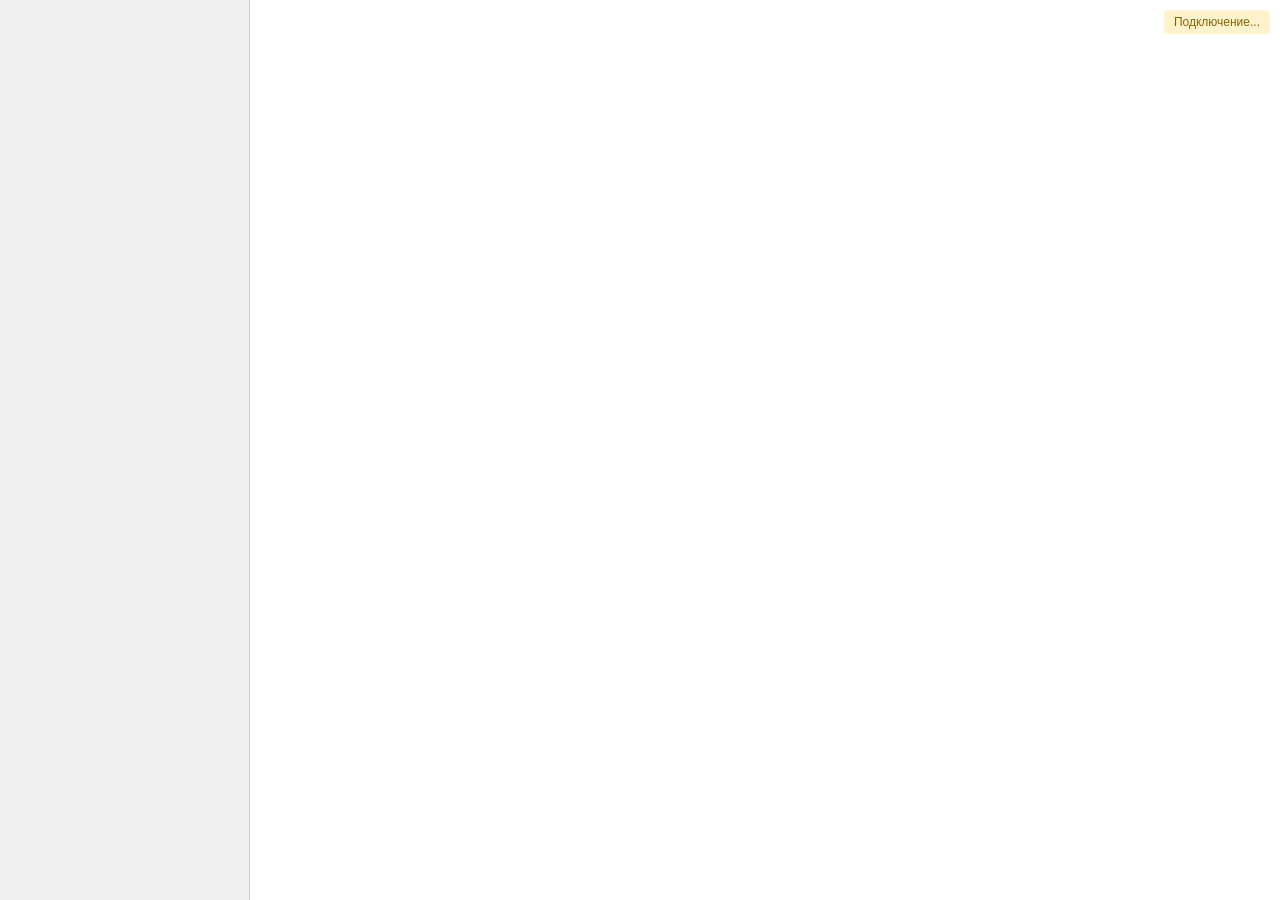
==== commit efa1244f: "upd main-page.html - получение тестов из параметров урла" ====
--- a/src/main/resources/static/main-page.html
+++ b/src/main/resources/static/main-page.html
@@ -642,22 +642,15 @@
                     this.tests = MockData.tests;
                     this.renderLeftSidebar();
                 } else {
-                    fetch('/api/jira/tests') // TODO: брать список id из урла 
-                        .then(r => r.json())
-                        .then(tests => {
-                            this.tests = tests;
-                            // Инициализируем статусы по умолчанию, если их нет
-                            this.tests.forEach(test => {
-                                if (!(test.id in this.savedData.statuses.tests)) {
-                                    this.savedData.statuses.tests[test.id] = 'warning';
-                                }
-                            });
-                            
-                            this.renderLeftSidebar();
-                        })
-                        .catch(error => {
-                            console.error('Ошибка загрузки тестов:', error);
-                        });
+                    this.tests = JSON.parse(new URLSearchParams(window.location.search).get('tests'));
+                    // Инициализируем статусы по умолчанию, если их нет
+                    this.tests.forEach(test => {
+                        if (!(test.id in this.savedData.statuses.tests)) {
+                            this.savedData.statuses.tests[test.id] = 'warning';
+                        }
+                    });
+                    
+                    this.renderLeftSidebar();
                 }
             }
             
